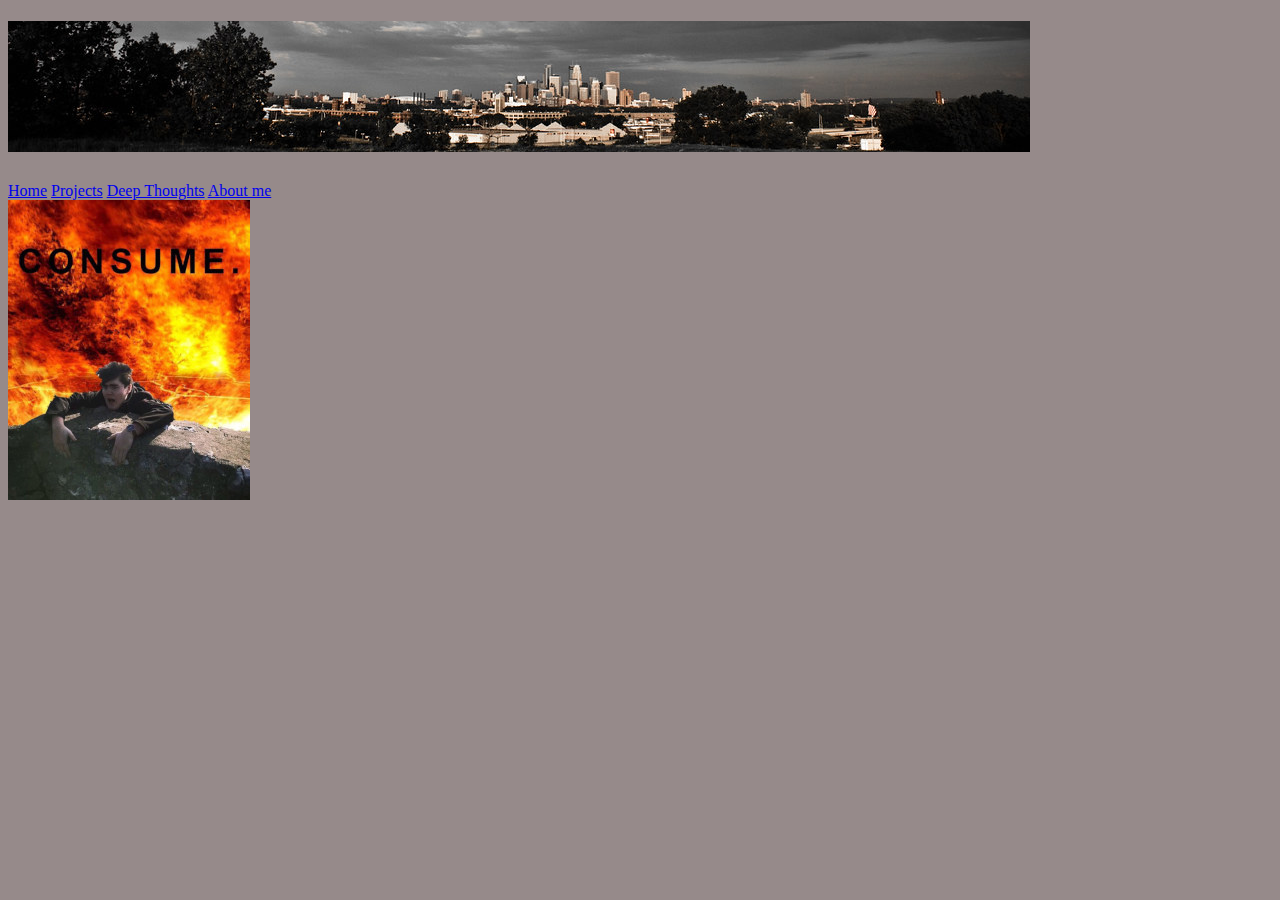
==== portfolio/index.html @ ab5e66f6 "Add files via upload" ====
<!DOCTYPE html>
<html>

<head>
    <title>MyPortfolio</title>
</head>

<body>
   
 

        <body bgcolor="#968a8a">
            <header>
                <div class="navbar">
                    <h1><img id="bannerimg" src="images/banner.png" alt="Portfolio"></h1>
                    <a href="link">Home</a>
                    <a href="link">Projects</a>
                    <a href="link">Deep Thoughts</a>
                    <a href="aboutme.html">About me</a>
                </div>
            </header>
              <img src="images/consume.jpg">
        </body>

</html>
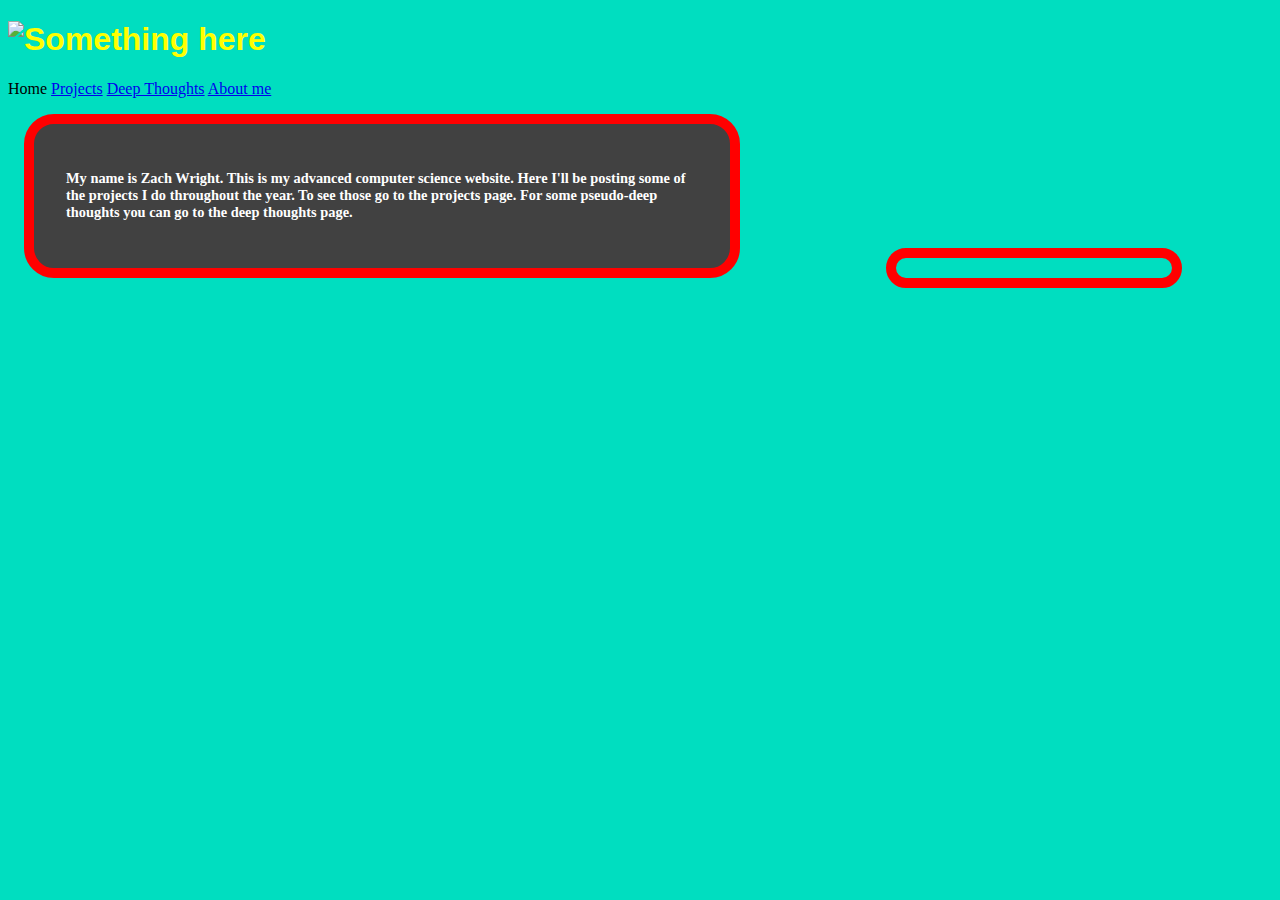
==== commit bc2dfeab: "Update index.html" ====
--- a/portfolio/index.html
+++ b/portfolio/index.html
@@ -1,25 +1,28 @@
 <!DOCTYPE html>
 <html>
+<head>
+<title>Zach’s Page</title>
+<link rel="stylesheet" type="text/css" href="css/styles.css">
+<link rel="stylesheet" type="text/css" href="css/reset.css">
+<link href="https://fonts.googleapis.com/css?family=Be+Vietnam&display=swap" rel="stylesheet">
+</head>
+<body bgcolor="white”>
+<header>
+<div class="navbar">
+<h1><img id="bannerimg" src="images/Untitled.png" alt="Something here"></h1>
+<a>Home</a>
+<a href="pages/Projects.html">Projects</a>
+<a href="pages/DeepThughts.html">Deep Thoughts</a>
+<a href="pages/Aboutme.html">About me</a>
+</div>
+<div class="box">
+<p>My name is Zach Wright. This is my advanced computer science website. Here I'll be posting some of the projects I do throughout the year. To see those go to the projects page. For some pseudo-deep thoughts you can go to the deep thoughts page.</p>
+</div>
+<div class="pic">
+</div>
+</header>
+</body>
+</html>
 
-<head>
-    <title>MyPortfolio</title>
-</head>
 
-<body>
-   
- 
-
-        <body bgcolor="#968a8a">
-            <header>
-                <div class="navbar">
-                    <h1><img id="bannerimg" src="images/banner.png" alt="Portfolio"></h1>
-                    <a href="link">Home</a>
-                    <a href="link">Projects</a>
-                    <a href="link">Deep Thoughts</a>
-                    <a href="aboutme.html">About me</a>
-                </div>
-            </header>
-              <img src="images/consume.jpg">
-        </body>
-
-</html>
+  
--- a/portfolio/css/styles.css
+++ b/portfolio/css/styles.css
@@ -0,0 +1,168 @@
+my styles.css body {
+    text-align: center;
+    font-size: 19px;
+    font-family: Arial, Helvetica, san-serif;
+    font-size: 49px;
+    margin: 1px;
+    background-color: grey;
+    height: 10%;
+
+    /* Style the navigation menu */
+    .navbar {
+        width: 100%;
+        background-color: #555;
+        overflow: auto;
+    }
+
+    /* Navigation links */
+    /* Style the navigation menu */
+    .navbar {
+        width: 100%;
+        background-color: #555;
+        overflow: auto;
+    }
+
+    /* Navigation links */
+    .navbar a {
+        float: left;
+        padding-top: 12px;
+        padding-bottom: 12px;
+        color: white;
+        text-decoration: none;
+        font-size: 17px;
+        width: 25%;
+        /* Four equal-width links. If you have two links, use 50%, and 33.33% for three links, etc.. */
+        text-align: center;
+        /* If you want the text to be centered */
+    }
+
+    /* Add a background color on mouse-over */
+    .navbar a:hover {
+        background-color: #000;
+    }
+
+    /* Style the current/active link */
+    .navbar a:active {
+        background-color: #4CAF50;
+    }
+
+    #bannerimg {
+        width: 100%;
+        height: auto;
+    }
+
+}
+
+/* Style the navigation menu */
+.navbar {
+    width: 100vw;
+    background-color: black;
+    overflow: auto;
+    margin: 0;
+    padding: 0;
+    border: 0;
+}
+
+/* Navigation links */
+.navbar a {
+    float: left;
+    padding-top: 15px;
+    padding-bottom: 15px;
+    color: white;
+    text-decoration: none;
+    font-size: 17px;
+    font-weight: bold;
+    width: 16.6%;
+    /* Four equal-width links. If you have two links, use 50%, and 33.33% for three links, etc.. */
+    text-align: center;
+}
+
+/* Add a background color on mouse-over */
+.navbar a:hover {
+    background-color: red;
+}
+
+/* Style the current/active link */
+.navbar a:active {
+    background-color: #4CAF50;
+}
+
+#bannerimg {
+    width: 100vw;
+}
+
+h1,
+h2,
+h3,
+h4,
+h5,
+h6 {
+    font-family: "Helvetica", "Arial", sans-serif;
+    font-size: 24pt;
+    color: yellow;
+}
+
+li {
+    list-style-position: inside;
+}
+
+.pic {
+    position: absolute;
+    width: 20%;
+    margin: 3rem;
+    top: 200px;
+    right: 50px;
+    padding: 10px;
+    border-width: 10px;
+    border-radius: 30px;
+    border-color: red;
+    border-style: solid;
+
+}
+
+.box {
+    position: relative;
+    width: 50%;
+    margin: 1rem;
+    padding: 2rem;
+    color: #FFF;
+    font-size: .9rem;
+    font-weight: bold;
+    text-align: left;
+    border-width: 10px;
+    border-radius: 30px;
+    border-color: red;
+    border-style: solid;
+    background-color: #414141;
+}
+
+.yellow-box {
+    position: absolute;
+    width: 8%;
+    margin: 1rem;
+    padding: 1rem;
+    border-color: red;
+    background-color: yellow;
+    border-width: 6px;
+    border-radius: 5px;
+    border-style: ridge;
+    font-size: .9rem;
+    font-weight: bold;
+    text-align: left;
+    top: 620px;
+    left: 80px;
+}
+
+.footer {
+    position: relative;
+    margin-left: auto;
+    margin-right: auto;
+    top: 890px;
+    right: 10px;
+    border: 6px solid #ffcc00;
+}
+
+iframe {
+    height: 660px;
+    width: 650px;
+}
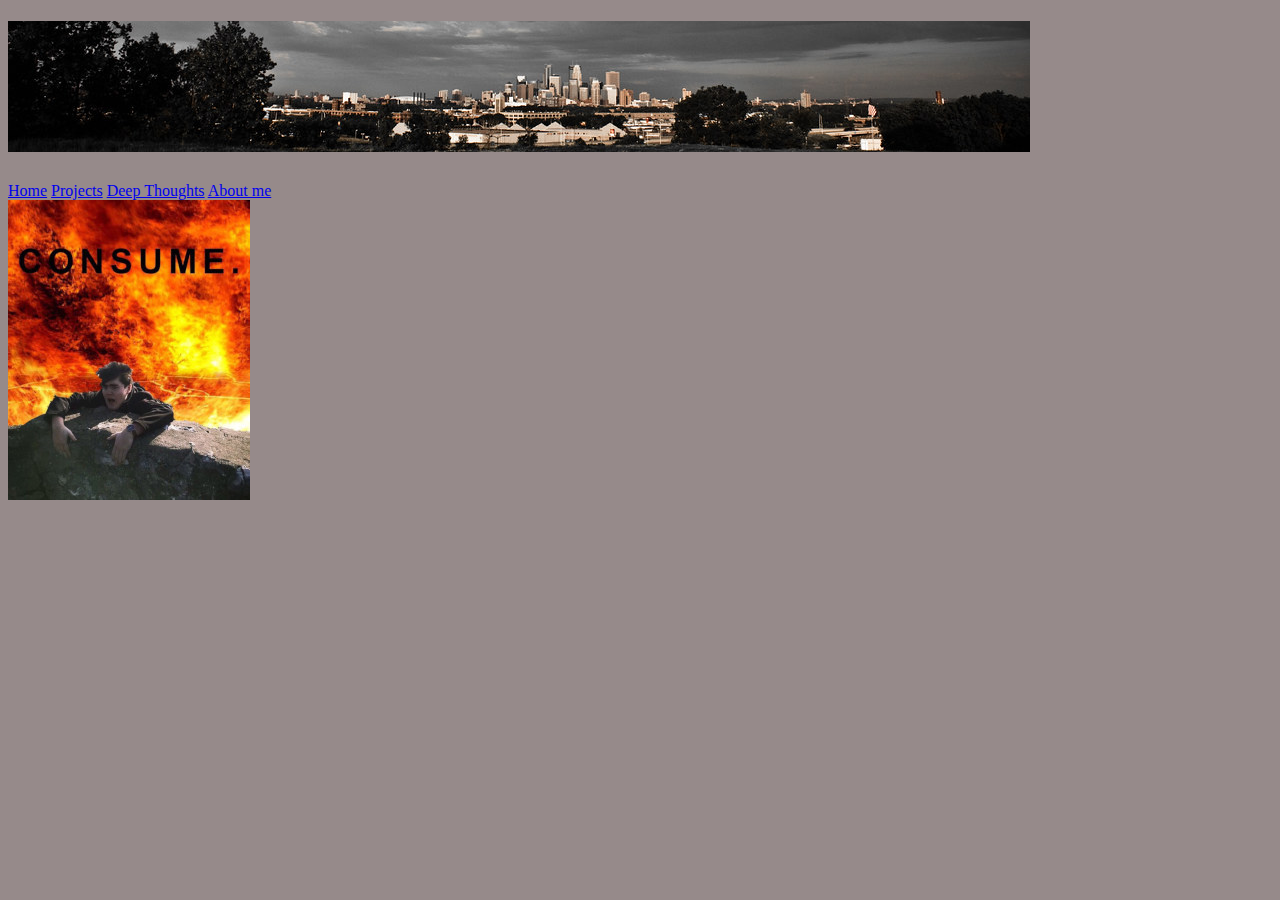
==== commit 9d87b923: "Add files via upload" ====
--- a/portfolio/index.html
+++ b/portfolio/index.html
@@ -1,28 +1,25 @@
 <!DOCTYPE html>
 <html>
+
 <head>
-<title>Zach’s Page</title>
-<link rel="stylesheet" type="text/css" href="css/styles.css">
-<link rel="stylesheet" type="text/css" href="css/reset.css">
-<link href="https://fonts.googleapis.com/css?family=Be+Vietnam&display=swap" rel="stylesheet">
+    <title>MyPortfolio</title>
 </head>
-<body bgcolor="white”>
-<header>
-<div class="navbar">
-<h1><img id="bannerimg" src="images/Untitled.png" alt="Something here"></h1>
-<a>Home</a>
-<a href="pages/Projects.html">Projects</a>
-<a href="pages/DeepThughts.html">Deep Thoughts</a>
-<a href="pages/Aboutme.html">About me</a>
-</div>
-<div class="box">
-<p>My name is Zach Wright. This is my advanced computer science website. Here I'll be posting some of the projects I do throughout the year. To see those go to the projects page. For some pseudo-deep thoughts you can go to the deep thoughts page.</p>
-</div>
-<div class="pic">
-</div>
-</header>
-</body>
+
+<body>
+   
+ 
+
+        <body bgcolor="#968a8a">
+            <header>
+                <div class="navbar">
+                    <h1><img id="bannerimg" src="images/banner.png" alt="Portfolio"></h1>
+                    <a href="link">Home</a>
+                    <a href="link">Projects</a>
+                    <a href="link">Deep Thoughts</a>
+                    <a href="pages/aboutme.html">About me</a>
+                </div>
+            </header>
+              <img src="images/consume.jpg">
+        </body>
+
 </html>
-
-
-  
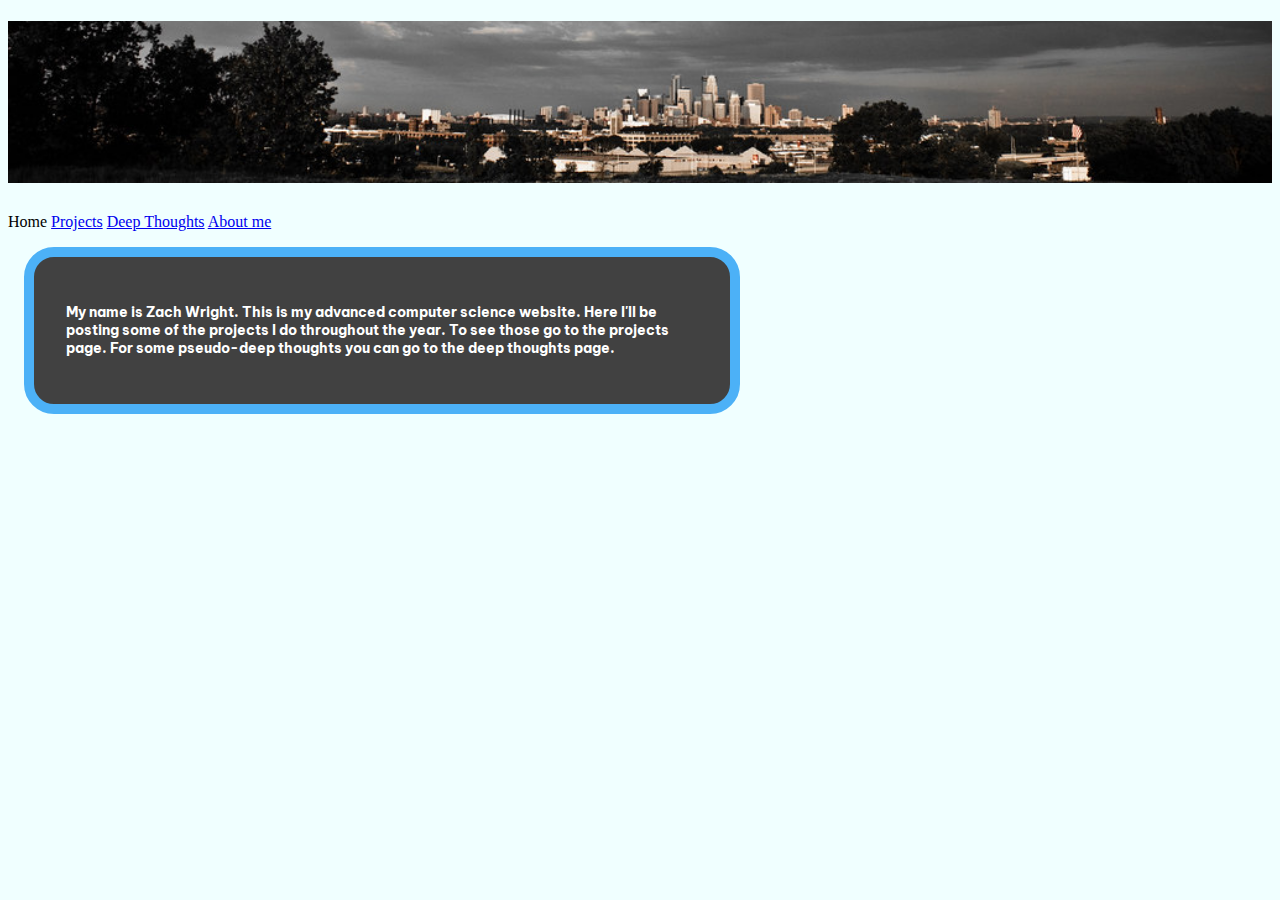
==== commit 34993047: "Update index.html" ====
--- a/portfolio/index.html
+++ b/portfolio/index.html
@@ -1,25 +1,25 @@
 <!DOCTYPE html>
 <html>
-
 <head>
-    <title>MyPortfolio</title>
+    <title>Zach’s Page</title>
+    <link rel="stylesheet" type="text/css" href="css/styles.css">
+    <link rel="stylesheet" type="text/css" href="css/reset.css">
+    <link href="https://fonts.googleapis.com/css?family=Be+Vietnam&display=swap" rel="stylesheet">
 </head>
 
-<body>
-   
- 
-
-        <body bgcolor="#968a8a">
-            <header>
-                <div class="navbar">
-                    <h1><img id="bannerimg" src="images/banner.png" alt="Portfolio"></h1>
-                    <a href="link">Home</a>
-                    <a href="link">Projects</a>
-                    <a href="link">Deep Thoughts</a>
-                    <a href="pages/aboutme.html">About me</a>
-                </div>
-            </header>
-              <img src="images/consume.jpg">
-        </body>
-
-</html>
+<body bgcolor="white”>
+<header>
+<div class=" navbar">
+    <h1><img id="bannerimg" src="images/banner.png" alt="Something here"></h1>
+    <a>Home</a>
+    <a href="pages/Projects.html">Projects</a>
+    <a href="pages/DeepThughts.html">Deep Thoughts</a>
+    <a href="pages/Aboutme.html">About me</a>
+    </div>
+    <div class="box">
+        <p> My name is Zach Wright. This is my advanced computer science website. Here I'll be posting some of the projects I do throughout the year. To see those go to the projects page. For some pseudo-deep thoughts you can go to the deep thoughts page.</p>
+    </div>
+    <div class="pic">
+    </div>
+    </header>
+</body></html>
--- a/portfolio/css/styles.css
+++ b/portfolio/css/styles.css
@@ -0,0 +1,141 @@
+body{
+background-color: azure
+}
+/* Style the navigation menu */
+.navbar {
+width: 100%;
+background-color: #555;
+overflow: auto;
+}
+/* Navigation links */
+/* Style the navigation menu */
+.navbar {
+width: 100%;
+background-color: #555;
+overflow: auto;
+}
+/* Navigation links */
+.navbar a {
+float: left;
+padding-top: 12px;
+padding-bottom: 12px;
+color: white;
+text-decoration: none;
+font-size: 17px;
+width: 25%;
+/* Four equal-width links. If you have two links, use 50%, and 33.33% for three links, etc.. */
+text-align: center;
+/* If you want the text to be centered */
+}
+/* Add a background color on mouse-over */
+.navbar a:hover {
+background-color: #000;
+}
+/* Style the current/active link */
+.navbar a:active {
+background-color: #4CAF50;
+}
+#bannerimg {
+width: 100%;
+height: auto;
+}
+}
+h1,
+h2,
+h3,
+h4,
+h5,
+h6 {
+font-family: "Helvetica", "Arial", sans-serif;
+font-size: 24pt;
+color: yellow;
+}
+li {
+list-style-position: inside;
+}
+.pic {
+position: relative;
+width: 20%;
+margin: 3rem;
+top: -20px;
+right: -px;
+padding: 20px;
+}
+.box {
+position: relative;
+width: 50%;
+margin: 1rem;
+padding: 2rem;
+color: #FFF;
+font-size: .9rem;
+font-weight: bold;
+text-align: left;
+border-width: 10px;
+border-radius: 30px;
+border-color: #4CB1F7;
+border-style: solid;
+background-color: #414141;
+font-family: 'Be Vietnam', sans-serif;
+}
+.pbox {
+position: absolute;
+width: 50%;
+margin: 1rem;
+padding: 2rem;
+color: #FFF;
+font-size: .9rem;
+font-weight: bold;
+text-align: left;
+border-width: 10px;
+border-radius: 30px;
+border-color: #4CB1F7;
+border-style: dotted;
+background-color: #414141;
+font-family: 'Be Vietnam', sans-serif;
+top: 700px;
+left: 0px;
+}
+.pbox2 {
+position: relative;
+width: 50%;
+margin: 1rem;
+padding: 2rem;
+color: #FFF;
+font-size: .9rem;
+font-weight: bold;
+text-align: left;
+border-width: 10px;
+border-radius: 30px;
+border-color: #4CB1F7;
+border-style: dotted;
+background-color: #414141;
+font-family: 'Be Vietnam', sans-serif;
+}
+.yellow-box {
+position: absolute;
+width: 8%;
+margin: 1rem;
+padding: 1rem;
+border-color: red;
+background-color: yellow;
+border-width: 6px;
+border-radius: 5px;
+border-style: ridge;
+font-size: .9rem;
+font-weight: bold;
+text-align: left;
+top: 620px;
+left: 80px;
+}
+.footer {
+position: relative;
+margin-left: auto;
+margin-right: auto;
+top: 890px;
+right: 10px;
+border: 6px solid #ffcc00;
+}
+iframe {
+height: 660px;
+width: 650px;
+}
